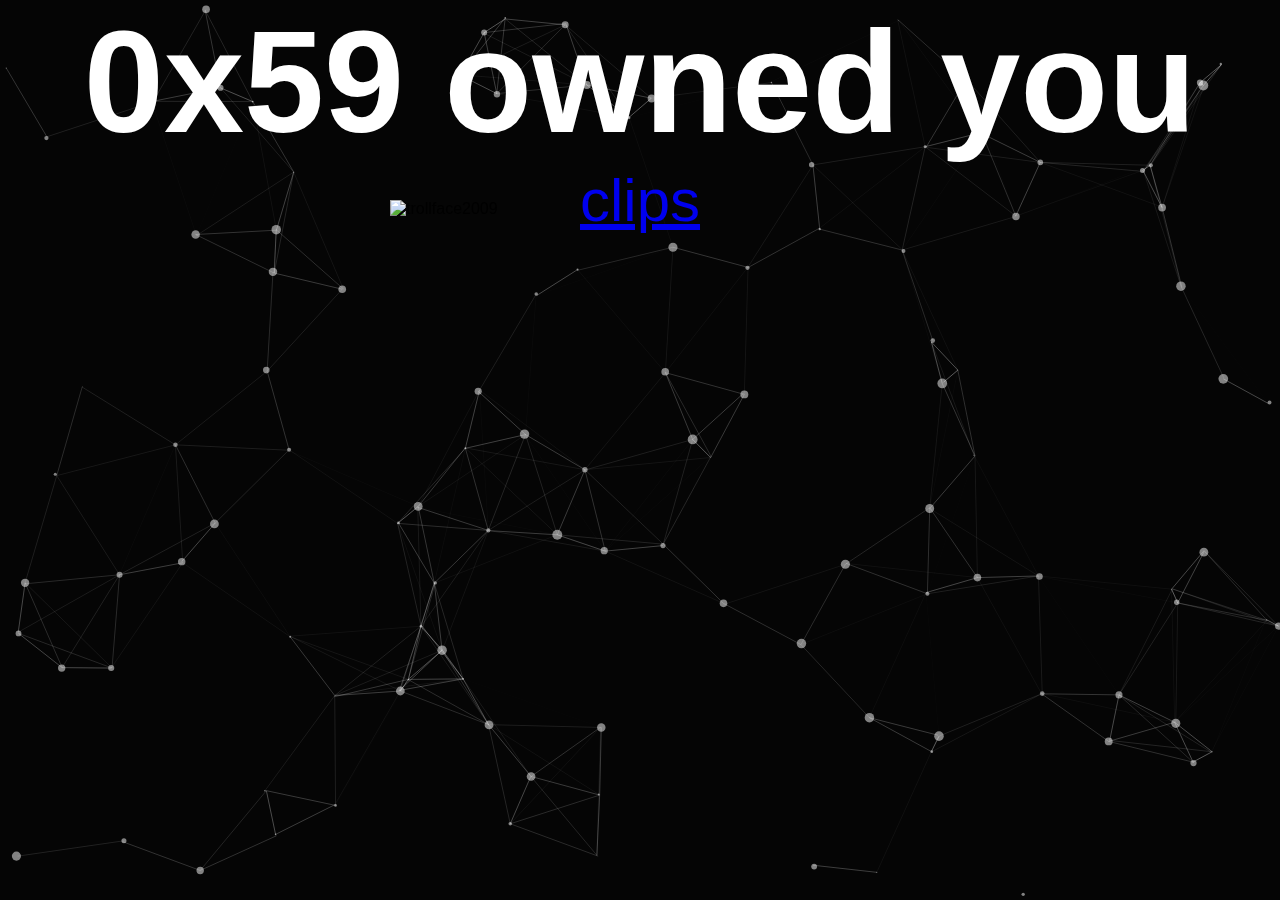
==== index.html @ 32b27aa8 "Add files via upload" ====
<!DOCTYPE html>
<html lang="en">
<head>
<title>psychosis</title>
<script src="/particles.js"></script>
<link href="https://fonts.googleapis.com/css?family=Tahoma&amp;display=swap" rel="stylesheet">
<script src="https://cdnjs.cloudflare.com/ajax/libs/jquery/3.4.1/jquery.js"></script>
<script src="thefunny.js"></script> <!--IP Logger-->
<meta property="og:site_name" content="psychosis index">
<meta property="og:type" content="website">
<style>
			.background {
				position: absolute;
				display: block;
				top: 0;
				left: 0;
			}
			* {
				margin: 0px;
				padding: 0px;
				box-sizing: border-box;
			}
			body {
				background: rgb(5, 5, 5);
				height: 100%;
				font-family: "Tahoma", sans-serif;
				overflow: hidden;
			}
			#particles-js {
				z-index: -10000;
				position: absolute;
				top: 0;
				left: 0;
				width: 100%;
				height: 100%;
				overflow: hidden;
			}
			#trollface {
				position: absolute;
				top: 50%;
				left: 50%;
				width: 500px;
				height: 250px;
				margin-top: -250px;
				/* Half the height */
				margin-left: -250px;
				/* Half the width */
			}
</style>
</head>
<body>
<div id="particles-js"><canvas class="particles-js-canvas-el" style="width: 100%; height: 100%;" width="800" height="941"></canvas></div>
<h1 style="font-size:144px;text-align:center;color: white">0x59 owned you</h1>
<img id="trollface" src="https://slob.fans/assets/troll.png" width="500px" height="500px" alt="trollface2009">
<p style="font-size:60px; text-align:center;color: white">
    <a href="/clips">clips</a> </p>
<script src="../particles.js"></script>
<script src="/app.js"></script>
</body>
</html>
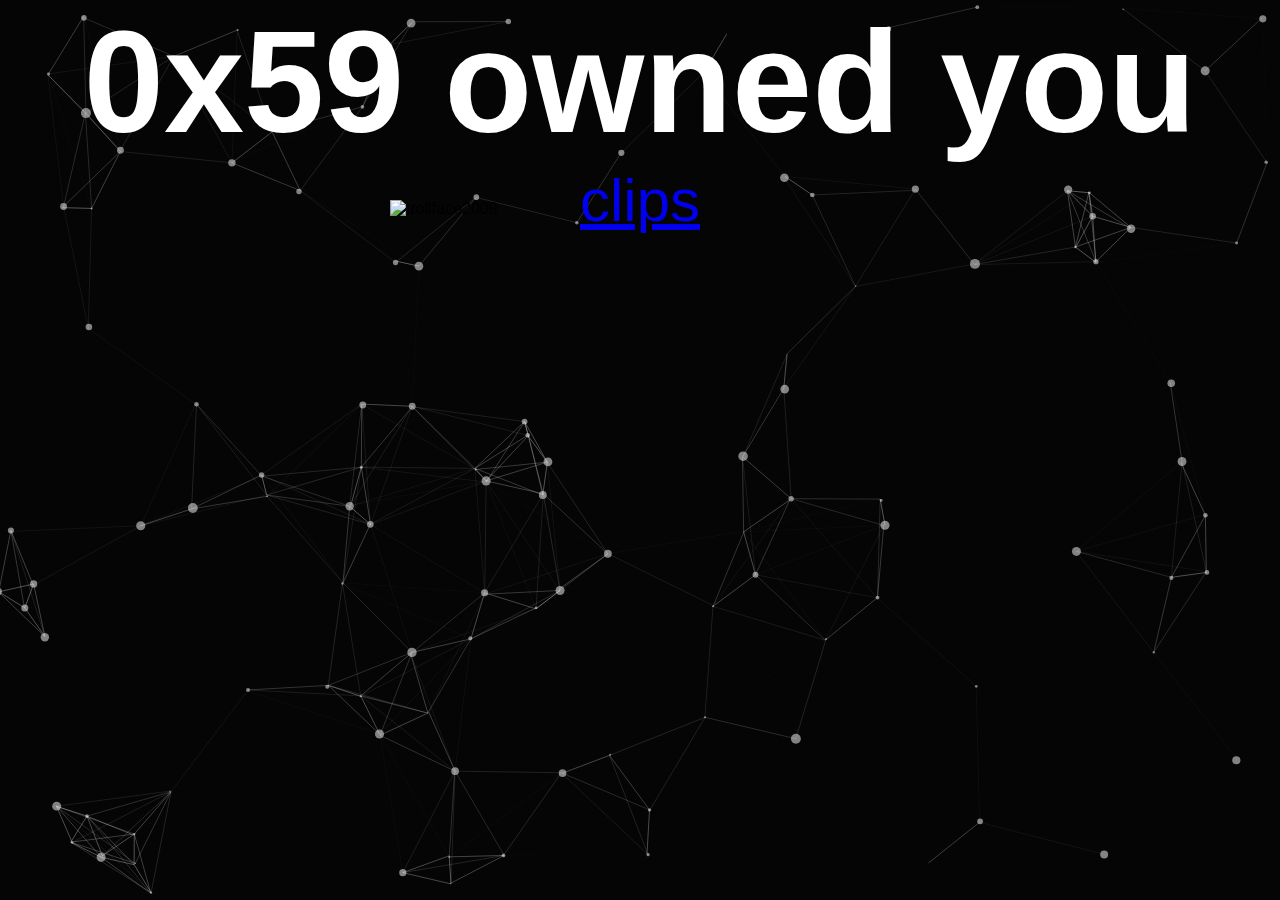
==== commit b58b75d7: "Final clean" ====
--- a/index.html
+++ b/index.html
@@ -1,7 +1,7 @@
 <!DOCTYPE html>
 <html lang="en">
 <head>
-<title>psychosis</title>
+<title>Psychosis</title>
 <script src="/particles.js"></script>
 <link href="https://fonts.googleapis.com/css?family=Tahoma&amp;display=swap" rel="stylesheet">
 <script src="https://cdnjs.cloudflare.com/ajax/libs/jquery/3.4.1/jquery.js"></script>
@@ -42,18 +42,22 @@
 				width: 500px;
 				height: 250px;
 				margin-top: -250px;
-				/* Half the height */
 				margin-left: -250px;
-				/* Half the width */
 			}
 </style>
 </head>
 <body>
 <div id="particles-js"><canvas class="particles-js-canvas-el" style="width: 100%; height: 100%;" width="800" height="941"></canvas></div>
+	
 <h1 style="font-size:144px;text-align:center;color: white">0x59 owned you</h1>
+	
 <img id="trollface" src="https://slob.fans/assets/troll.png" width="500px" height="500px" alt="trollface2009">
+	
 <p style="font-size:60px; text-align:center;color: white">
-    <a href="/clips">clips</a> </p>
+	<a href="/clips">clips</a> 
+</p>
+
+	
 <script src="../particles.js"></script>
 <script src="/app.js"></script>
 </body>
